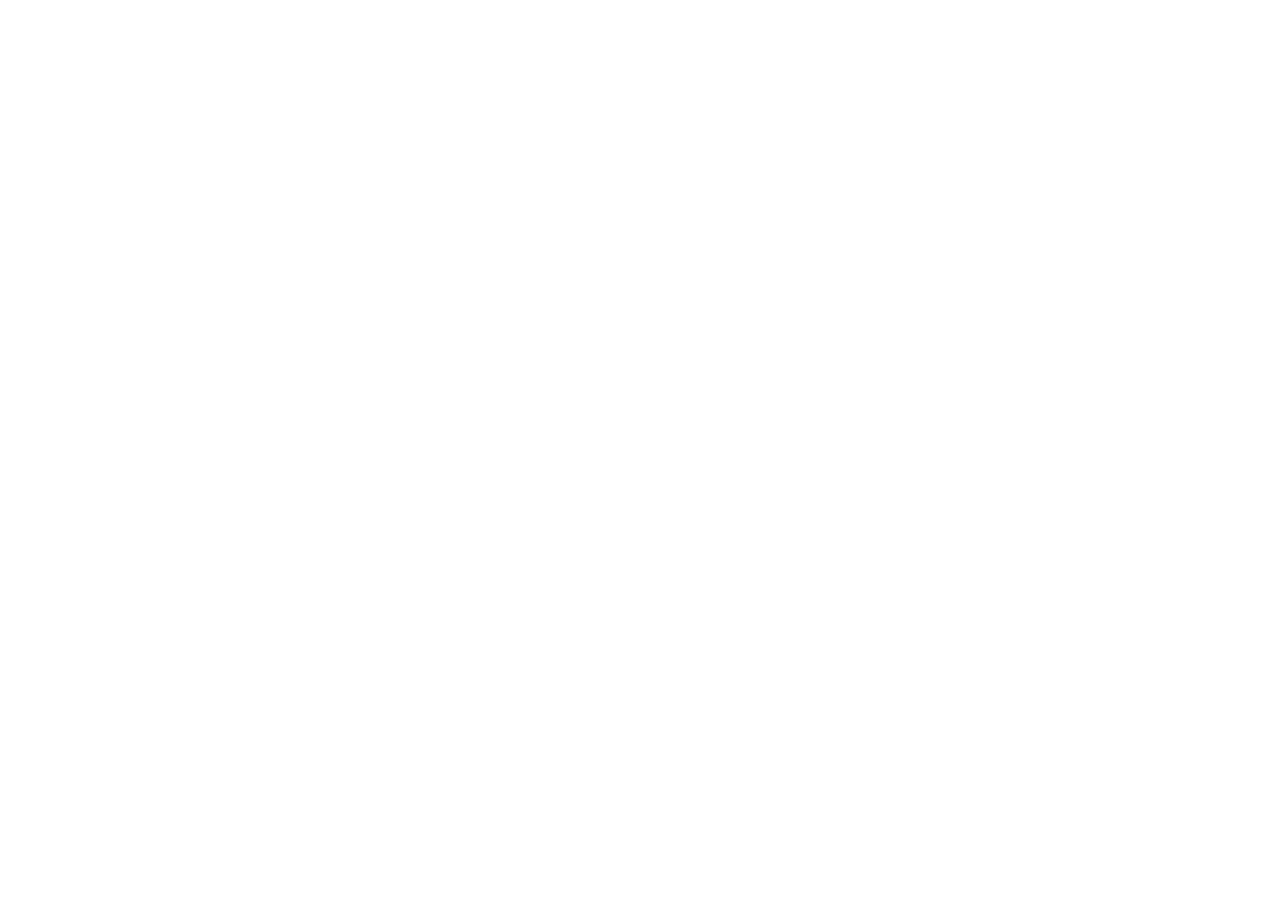
==== index.html @ e26151b3 "ajout de contenu" ====
<!DOCTYPE html>
<html lang="en">
<head>
    <meta charset="UTF-8">
    <meta name="viewport" content="width=device-width, initial-scale=1.0">
    <title>Devstagram</title>
    <link rel="stylesheet" href="style.css">
</head>
<body>
    <script src="script.js"></script>
    <script type="module" src="backend.js"></script>
</body>
</html>
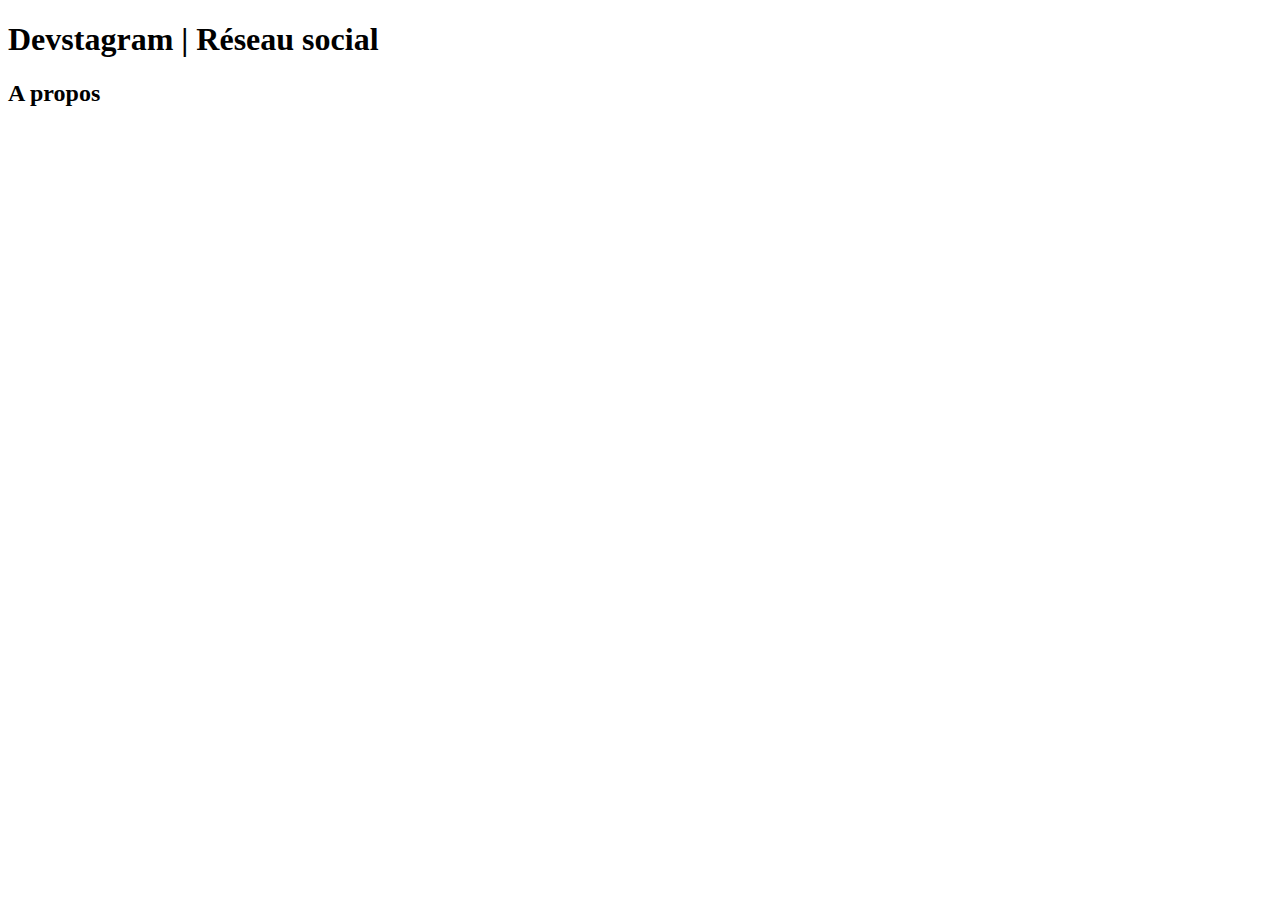
==== commit c48015f9: "global commit" ====
--- a/index.html
+++ b/index.html
@@ -3,10 +3,18 @@
 <head>
     <meta charset="UTF-8">
     <meta name="viewport" content="width=device-width, initial-scale=1.0">
-    <title>Devstagram</title>
+    <title>Devstagram | Réseau social</title>
     <link rel="stylesheet" href="style.css">
 </head>
 <body>
+    <header>
+        <h1 class="title">Devstagram | Réseau social</h1>
+    </header>
+    <!-- Ajout d'un bouton pour gérer la partie du menu et de la navigation -->
+    <section id="about">
+        <h2>A propos</h2>
+    </section>
+    <!-- Script de gestion du backend du réseau social -->
     <script src="script.js"></script>
     <script type="module" src="backend.js"></script>
 </body>
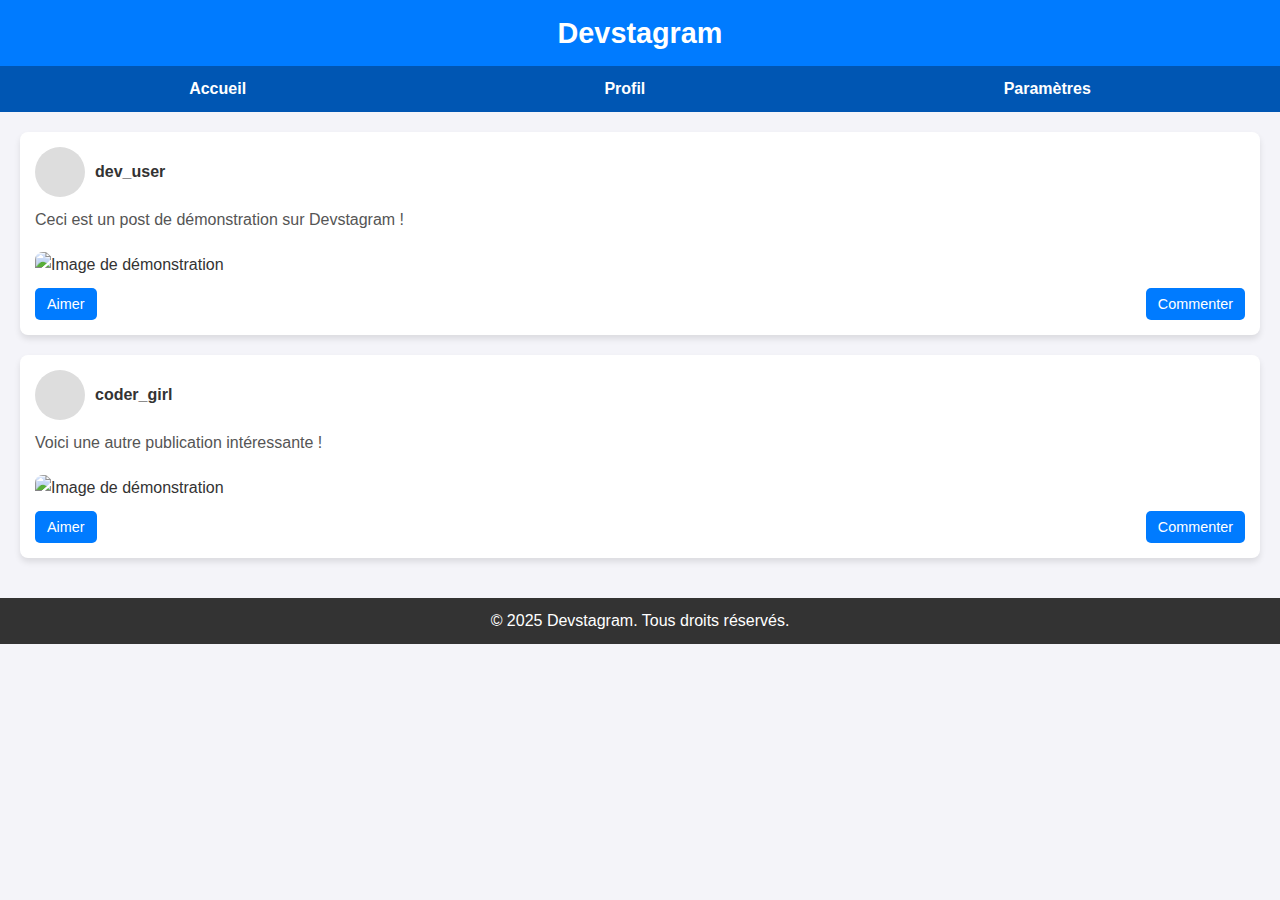
==== commit cf0cdfa2: "modification du html et du css global" ====
--- a/index.html
+++ b/index.html
@@ -8,13 +8,44 @@
 </head>
 <body>
     <header>
-        <h1 class="title">Devstagram | Réseau social</h1>
+        <h1 class="title">Devstagram</h1>
     </header>
-    <!-- Ajout d'un bouton pour gérer la partie du menu et de la navigation -->
-    <section id="about">
-        <h2>A propos</h2>
-    </section>
-    <!-- Script de gestion du backend du réseau social -->
+    <nav>
+        <a href="#">Accueil</a>
+        <a href="#">Profil</a>
+        <a href="#">Paramètres</a>
+    </nav>
+    <main>
+        <div class="post-container">
+            <div class="post">
+                <div class="post-header">
+                    <div class="profile-pic"></div>
+                    <span class="username">dev_user</span>
+                </div>
+                <div class="content">Ceci est un post de démonstration sur Devstagram !</div>
+                <img src="https://via.placeholder.com/300" alt="Image de démonstration">
+                <div class="actions">
+                    <button>Aimer</button>
+                    <button>Commenter</button>
+                </div>
+            </div>
+            <div class="post">
+                <div class="post-header">
+                    <div class="profile-pic"></div>
+                    <span class="username">coder_girl</span>
+                </div>
+                <div class="content">Voici une autre publication intéressante !</div>
+                <img src="https://via.placeholder.com/300" alt="Image de démonstration">
+                <div class="actions">
+                    <button>Aimer</button>
+                    <button>Commenter</button>
+                </div>
+            </div>
+        </div>
+    </main>
+    <footer>
+        &copy; 2025 Devstagram. Tous droits réservés.
+    </footer>
     <script src="script.js"></script>
     <script type="module" src="backend.js"></script>
 </body>
--- a/style.css
+++ b/style.css
@@ -0,0 +1,133 @@
+/* Général */
+* {
+    margin: 0;
+    padding: 0;
+    box-sizing: border-box;
+}
+
+body {
+    font-family: Arial, sans-serif;
+    background-color: #f4f4f9;
+    color: #333;
+    line-height: 1.6;
+}
+
+a {
+    text-decoration: none;
+    color: #007bff;
+}
+
+a:hover {
+    text-decoration: underline;
+}
+
+/* Header */
+header {
+    background-color: #007bff;
+    color: #fff;
+    padding: 10px 20px;
+    text-align: center;
+    box-shadow: 0 4px 6px rgba(0, 0, 0, 0.1);
+}
+
+header .title {
+    font-size: 1.8rem;
+    font-weight: bold;
+}
+
+/* Navigation */
+nav {
+    display: flex;
+    justify-content: space-around;
+    background-color: #0056b3;
+    padding: 10px;
+}
+
+nav a {
+    color: #fff;
+    font-weight: bold;
+}
+
+nav a:hover {
+    color: #dfe6e9;
+}
+
+/* Section principale */
+main {
+    padding: 20px;
+}
+
+main .post-container {
+    display: flex;
+    flex-direction: column;
+    gap: 20px;
+}
+
+.post {
+    background-color: #fff;
+    border-radius: 8px;
+    box-shadow: 0 4px 6px rgba(0, 0, 0, 0.1);
+    padding: 15px;
+    overflow: hidden;
+}
+
+.post .post-header {
+    display: flex;
+    align-items: center;
+    gap: 10px;
+    margin-bottom: 10px;
+}
+
+.post .profile-pic {
+    width: 50px;
+    height: 50px;
+    border-radius: 50%;
+    background-color: #ddd;
+}
+
+.post .username {
+    font-weight: bold;
+    color: #333;
+}
+
+.post .content {
+    margin-bottom: 10px;
+    color: #555;
+}
+
+.post img {
+    width: 100%;
+    border-radius: 8px;
+    margin-top: 10px;
+}
+
+/* Boutons d'interaction */
+.post .actions {
+    display: flex;
+    justify-content: space-between;
+    margin-top: 10px;
+}
+
+button {
+    background-color: #007bff;
+    color: #fff;
+    border: none;
+    padding: 8px 12px;
+    border-radius: 5px;
+    cursor: pointer;
+    font-size: 0.9rem;
+}
+
+button:hover {
+    background-color: #0056b3;
+}
+
+/* Footer */
+footer {
+    background-color: #333;
+    color: #fff;
+    text-align: center;
+    padding: 10px 0;
+    margin-top: 20px;
+    position: relative;
+}
